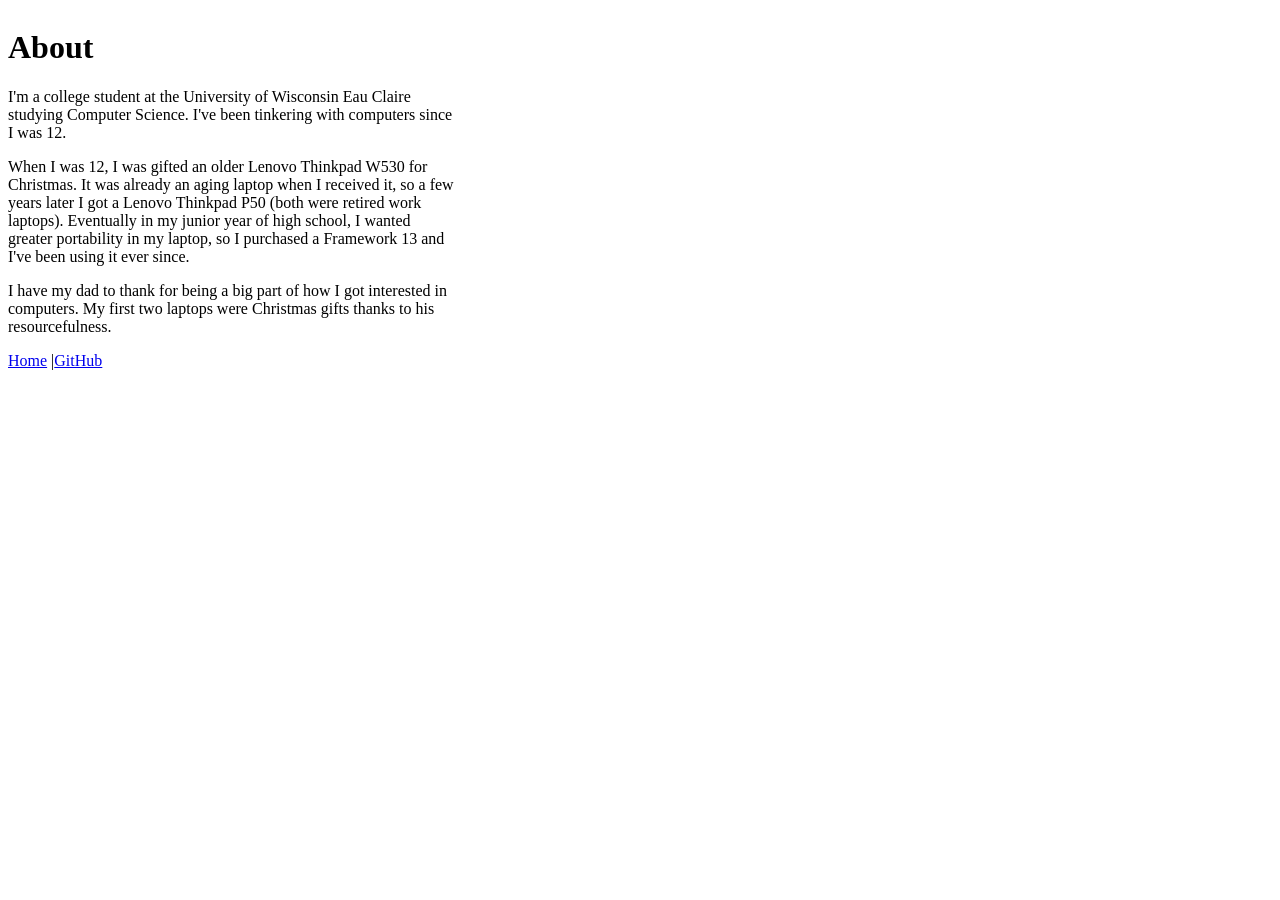
==== about.html @ f75b9675 "About Page Addition" ====
<!-- 
	I don't like to write paragraphs. Give me code.
-->
<!DOCTYPE html>
<html lang="en">
<head>
	<meta charset="UTF-8">
	<meta name="viewport" content="width=device-width, initial-scale=1.0">
	<title>Reed Graf's Website</title>
	<meta name="title" content="Reed Graf">
	<meta name="description" content="My personal page">
	<meta name="keywords" content="reed, graf, reed graf, reedgraf">
	<meta name="robots" content="index, nofollow">
	<meta http-equiv="Content-Type" content="text/html; charset=utf-8">
	<meta name="language" content="English">
	<link rel="stylesheet" href="./style.css">
</head>
<body>
	<div id="text-container" style="max-width: 450px;">
		<h1>About</h1>
		<p>I'm a college student at the University of Wisconsin Eau Claire studying Computer Science. I've been tinkering with computers since I was 12.</p>
        
        <p>When I was 12, I was gifted an older Lenovo Thinkpad W530 for Christmas. It was already an aging laptop when I received it, so a few years later I got a Lenovo Thinkpad P50 (both were retired work laptops). Eventually in my junior year of high school, I wanted greater portability in my laptop, so I purchased a Framework 13 and I've been using it ever since.</p>
        
        <p>I have my dad to thank for being a big part of how I got interested in computers. My first two laptops were Christmas gifts thanks to his resourcefulness.</p>
		
        <p><a href="/">Home</a> |<a href="https://github.com/reedgraf">GitHub</a></p>
		<i><p id="dark-mode-msg" style="color: #a8a8a8">Someone uses dark mode I see.</p></i>
	</div>
	<div>
        <!-- replace image -->
    	<!-- <img id="profile-image" src="./profile.jpg"/> --> 
	</div>
</body>
</html>
---- style.css ----
* {
  font-family: Georgia, serif;
}

body {
  display: flex;
  flex-wrap: wrap;
  gap: 15px;
}

/* Font Sizes */
h1 {
  font-size: 32px;
  font-weight: 700;
}
h3 {
  font-size: 18.72px;
  font-weight: 700;
}
p {
  font-size: 16px;
  font-weight: 400;
}

@keyframes tilt {
  0% {
    rotate: 0deg;
  }
  15% {
    rotate:10deg;
  }
  30% {
    rotate:2deg;
  }
  45% {
    rotate:10deg;
  }
  55% {
    rotate:4deg;
  }
  65% {
    rotate:10deg;
  }
  75% {
    rotate:7deg;
  }
  85% {
    rotate:10deg;
  }
  90% {
    rotate:9deg;
  }
  100% {
    rotate:10deg;
  }
}
#skew {
  position: absolute;
  margin: 0px;
  transform-origin: bottom left;
  top: 30;
  margin-left: 5px;
  /* the animation could be done in one css property but this is easier to understand */
  animation-name: tilt;
  animation-timing-function: ease-in;
  animation-fill-mode: forwards;
  animation-delay: 1.5s;
  animation-duration: 1s;
}

#profile-image {
  width: 250px;
}

#text-container {
  min-width: 260px;
  margin-bottom: 16px;
}

/* System theme detection */
@media (prefers-color-scheme: light) {
  #dark-mode-msg {
  display: none;
  }
}
@media (prefers-color-scheme: dark) {
  * {
  color: white;
  }
  html {
  background-color: #18191b;
  }
  #dark-mode-msg {
  display: inline;
  }
}
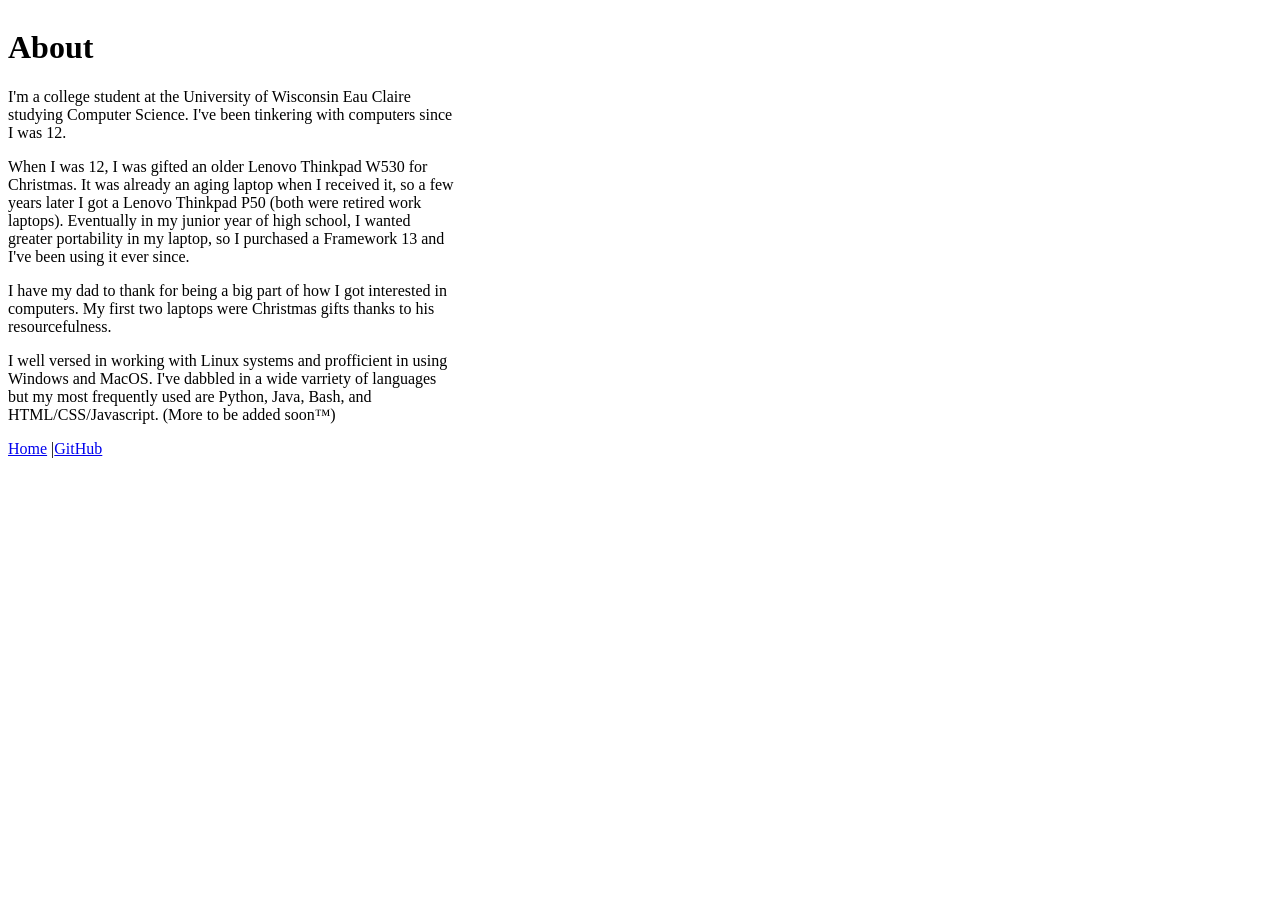
==== commit 21295c2a: "complete my thoughts a bit better" ====
--- a/about.html
+++ b/about.html
@@ -23,6 +23,8 @@
         <p>When I was 12, I was gifted an older Lenovo Thinkpad W530 for Christmas. It was already an aging laptop when I received it, so a few years later I got a Lenovo Thinkpad P50 (both were retired work laptops). Eventually in my junior year of high school, I wanted greater portability in my laptop, so I purchased a Framework 13 and I've been using it ever since.</p>
         
         <p>I have my dad to thank for being a big part of how I got interested in computers. My first two laptops were Christmas gifts thanks to his resourcefulness.</p>
+
+        <p>I well versed in working with Linux systems and profficient in using Windows and MacOS. I've dabbled in a wide varriety of languages but my most frequently used are Python, Java, Bash, and HTML/CSS/Javascript. (More to be added soon™)</p>
 		
         <p><a href="/">Home</a> |<a href="https://github.com/reedgraf">GitHub</a></p>
 		<i><p id="dark-mode-msg" style="color: #a8a8a8">Someone uses dark mode I see.</p></i>
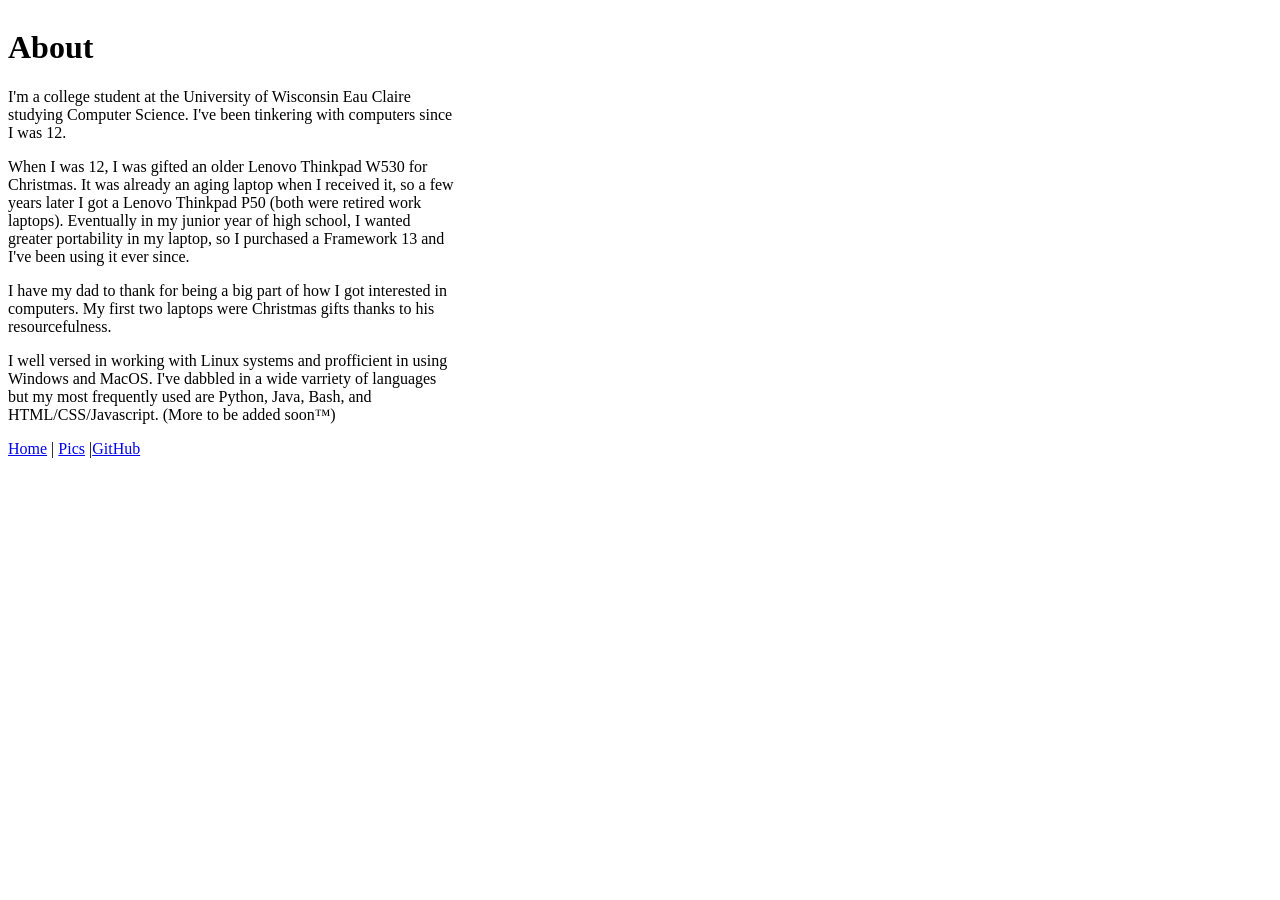
==== commit 616dc94c: "Add Pics to navigation" ====
--- a/about.html
+++ b/about.html
@@ -26,7 +26,7 @@
 
         <p>I well versed in working with Linux systems and profficient in using Windows and MacOS. I've dabbled in a wide varriety of languages but my most frequently used are Python, Java, Bash, and HTML/CSS/Javascript. (More to be added soon™)</p>
 		
-        <p><a href="/">Home</a> |<a href="https://github.com/reedgraf">GitHub</a></p>
+        <p><a href="/">Home</a> | <a href="/pics.html">Pics</a> |<a href="https://github.com/reedgraf">GitHub</a></p>
 		<i><p id="dark-mode-msg" style="color: #a8a8a8">Someone uses dark mode I see.</p></i>
 	</div>
 	<div>
--- a/style.css
+++ b/style.css
@@ -93,4 +93,23 @@
   #dark-mode-msg {
   display: inline;
   }
+}
+
+/* PICS PAGE */
+
+.image-container {
+  height: 300px;
+  /* border: 1px solid red; */
+  
+}
+
+.image-thumb {
+  height: 90%;
+  /* max-width: 400px;
+  max-height: 350px; */
+}
+
+.image-container > p {
+  height: 10%;
+  margin: 0;
 }
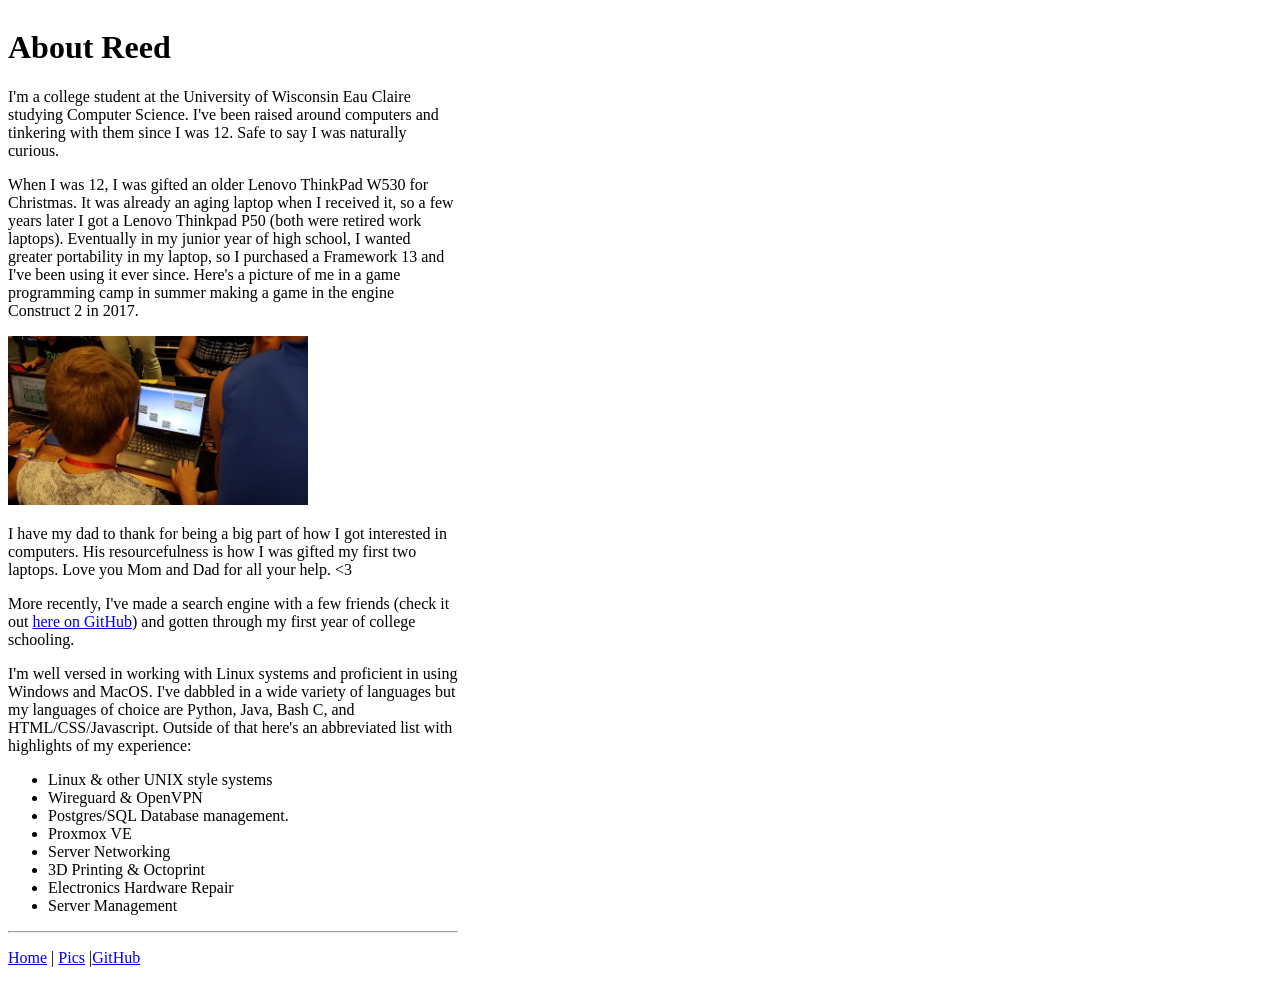
==== commit 519afa0e: "Update About" ====
--- a/about.html
+++ b/about.html
@@ -6,7 +6,7 @@
 <head>
 	<meta charset="UTF-8">
 	<meta name="viewport" content="width=device-width, initial-scale=1.0">
-	<title>Reed Graf's Website</title>
+	<title>About Reed</title>
 	<meta name="title" content="Reed Graf">
 	<meta name="description" content="My personal page">
 	<meta name="keywords" content="reed, graf, reed graf, reedgraf">
@@ -17,15 +17,30 @@
 </head>
 <body>
 	<div id="text-container" style="max-width: 450px;">
-		<h1>About</h1>
-		<p>I'm a college student at the University of Wisconsin Eau Claire studying Computer Science. I've been tinkering with computers since I was 12.</p>
+		<h1>About Reed</h1>
+		<p>I'm a college student at the University of Wisconsin Eau Claire studying Computer Science. I've been raised around computers and tinkering with them since I was 12. Safe to say I was naturally curious.</p>
+
+        <p>When I was 12, I was gifted an older Lenovo ThinkPad W530 for Christmas. It was already an aging laptop when I received it, so a few years later I got a Lenovo Thinkpad P50 (both were retired work laptops). Eventually in my junior year of high school, I wanted greater portability in my laptop, so I purchased a Framework 13 and I've been using it ever since. Here's a picture of me in a game programming camp in summer making a game in the engine Construct 2 in 2017.</p>
         
-        <p>When I was 12, I was gifted an older Lenovo Thinkpad W530 for Christmas. It was already an aging laptop when I received it, so a few years later I got a Lenovo Thinkpad P50 (both were retired work laptops). Eventually in my junior year of high school, I wanted greater portability in my laptop, so I purchased a Framework 13 and I've been using it ever since.</p>
-        
-        <p>I have my dad to thank for being a big part of how I got interested in computers. My first two laptops were Christmas gifts thanks to his resourcefulness.</p>
+        <a href="img/programming-class.jpg"><img src="img/programming-class.jpg" style="width: 100%; max-width: 300px;"></a>
 
-        <p>I well versed in working with Linux systems and profficient in using Windows and MacOS. I've dabbled in a wide varriety of languages but my most frequently used are Python, Java, Bash, and HTML/CSS/Javascript. (More to be added soon™)</p>
-		
+        <p>I have my dad to thank for being a big part of how I got interested in computers. His resourcefulness is how I was gifted my first two laptops. Love you Mom and Dad for all your help. &lt;3</p>
+
+        <p>More recently, I've made a search engine with a few friends (check it out <a href="https://github.com/ThisIsNotANamepng/search_engine">here on GitHub</a>) and gotten through my first year of college schooling.</p>
+
+        <p>I'm well versed in working with Linux systems and proficient in using Windows and MacOS. I've dabbled in a wide variety of languages but my languages of choice are Python, Java, Bash C, and HTML/CSS/Javascript. Outside of that here's an abbreviated list with highlights of my experience:</p>
+
+        <ul>
+            <li>Linux & other UNIX style systems</li>
+            <li>Wireguard & OpenVPN</li>
+            <li>Postgres/SQL Database management.</li>
+            <li>Proxmox VE</li>
+            <li>Server Networking</li>
+            <li>3D Printing & Octoprint</li>
+            <li>Electronics Hardware Repair</li>
+            <li>Server Management</li>
+        </ul>
+		<hr />
         <p><a href="/">Home</a> | <a href="/pics.html">Pics</a> |<a href="https://github.com/reedgraf">GitHub</a></p>
 		<i><p id="dark-mode-msg" style="color: #a8a8a8">Someone uses dark mode I see.</p></i>
 	</div>
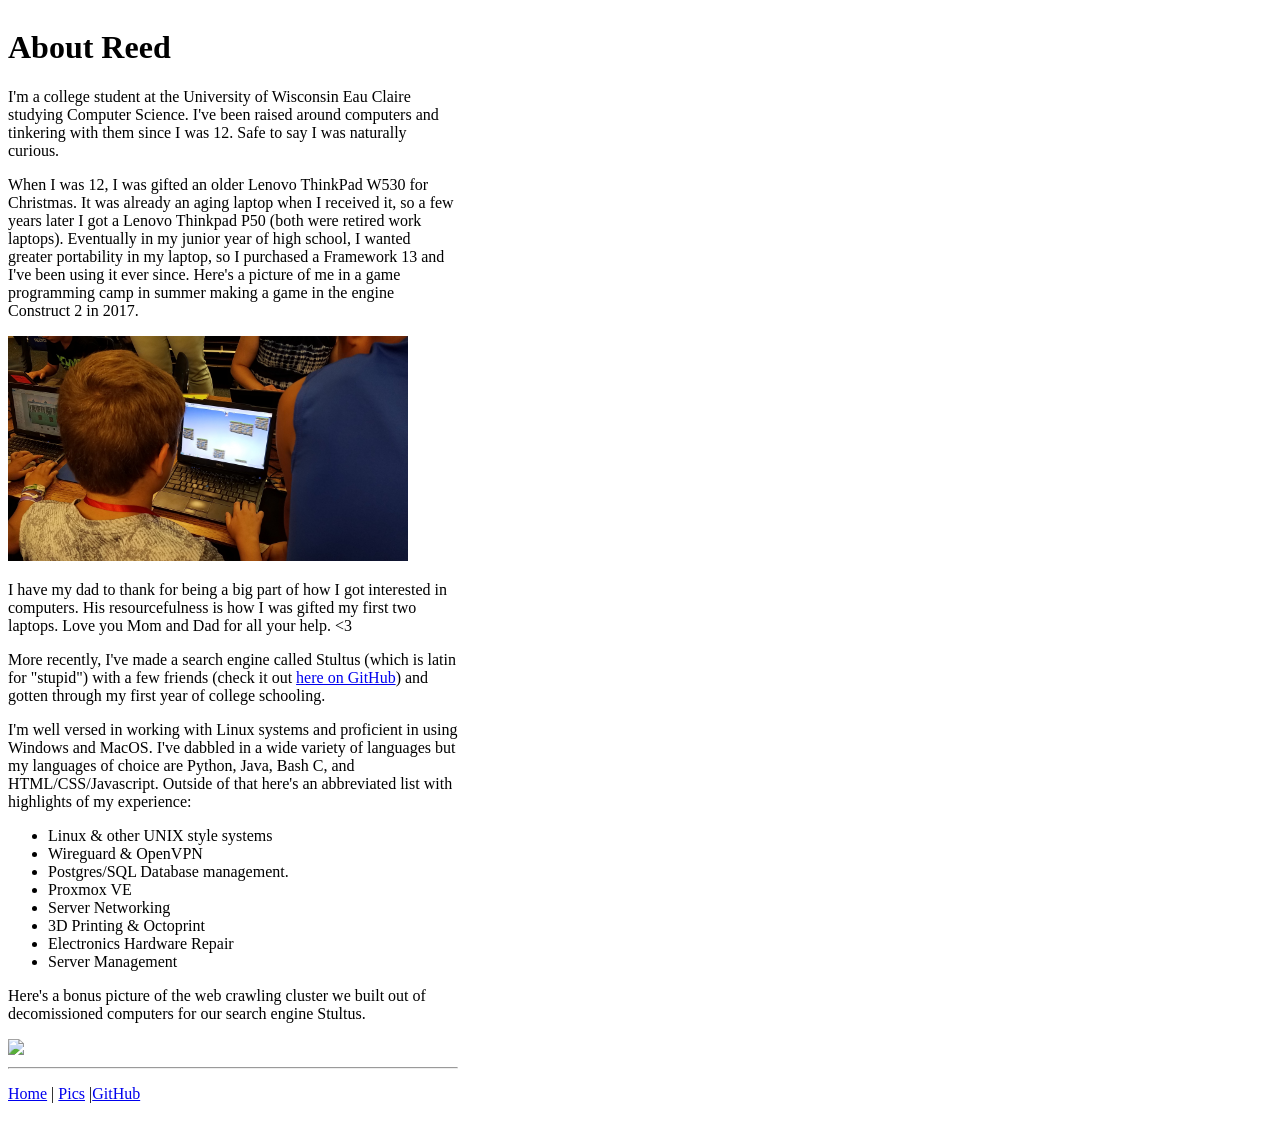
==== commit fdde85df: "Add Image & Update Sizing" ====
--- a/about.html
+++ b/about.html
@@ -22,11 +22,11 @@
 
         <p>When I was 12, I was gifted an older Lenovo ThinkPad W530 for Christmas. It was already an aging laptop when I received it, so a few years later I got a Lenovo Thinkpad P50 (both were retired work laptops). Eventually in my junior year of high school, I wanted greater portability in my laptop, so I purchased a Framework 13 and I've been using it ever since. Here's a picture of me in a game programming camp in summer making a game in the engine Construct 2 in 2017.</p>
         
-        <a href="img/programming-class.jpg"><img src="img/programming-class.jpg" style="width: 100%; max-width: 300px;"></a>
+        <a href="img/programming-class.jpg"><img src="img/programming-class.jpg" style="width: 100%; max-width: 400px;"></a>
 
         <p>I have my dad to thank for being a big part of how I got interested in computers. His resourcefulness is how I was gifted my first two laptops. Love you Mom and Dad for all your help. &lt;3</p>
 
-        <p>More recently, I've made a search engine with a few friends (check it out <a href="https://github.com/ThisIsNotANamepng/search_engine">here on GitHub</a>) and gotten through my first year of college schooling.</p>
+        <p>More recently, I've made a search engine called Stultus (which is latin for "stupid") with a few friends (check it out <a href="https://github.com/ThisIsNotANamepng/search_engine">here on GitHub</a>) and gotten through my first year of college schooling.</p>
 
         <p>I'm well versed in working with Linux systems and proficient in using Windows and MacOS. I've dabbled in a wide variety of languages but my languages of choice are Python, Java, Bash C, and HTML/CSS/Javascript. Outside of that here's an abbreviated list with highlights of my experience:</p>
 
@@ -40,7 +40,12 @@
             <li>Electronics Hardware Repair</li>
             <li>Server Management</li>
         </ul>
-		<hr />
+
+        <p>Here's a bonus picture of the web crawling cluster we built out of decomissioned computers for our search engine Stultus.</p>
+
+        <a href="img/stultus-cluster.jpg"><img src="img/stultus-cluster.jpg" style="width: 100%; max-width: 300px;"></a>
+		
+        <hr />
         <p><a href="/">Home</a> | <a href="/pics.html">Pics</a> |<a href="https://github.com/reedgraf">GitHub</a></p>
 		<i><p id="dark-mode-msg" style="color: #a8a8a8">Someone uses dark mode I see.</p></i>
 	</div>
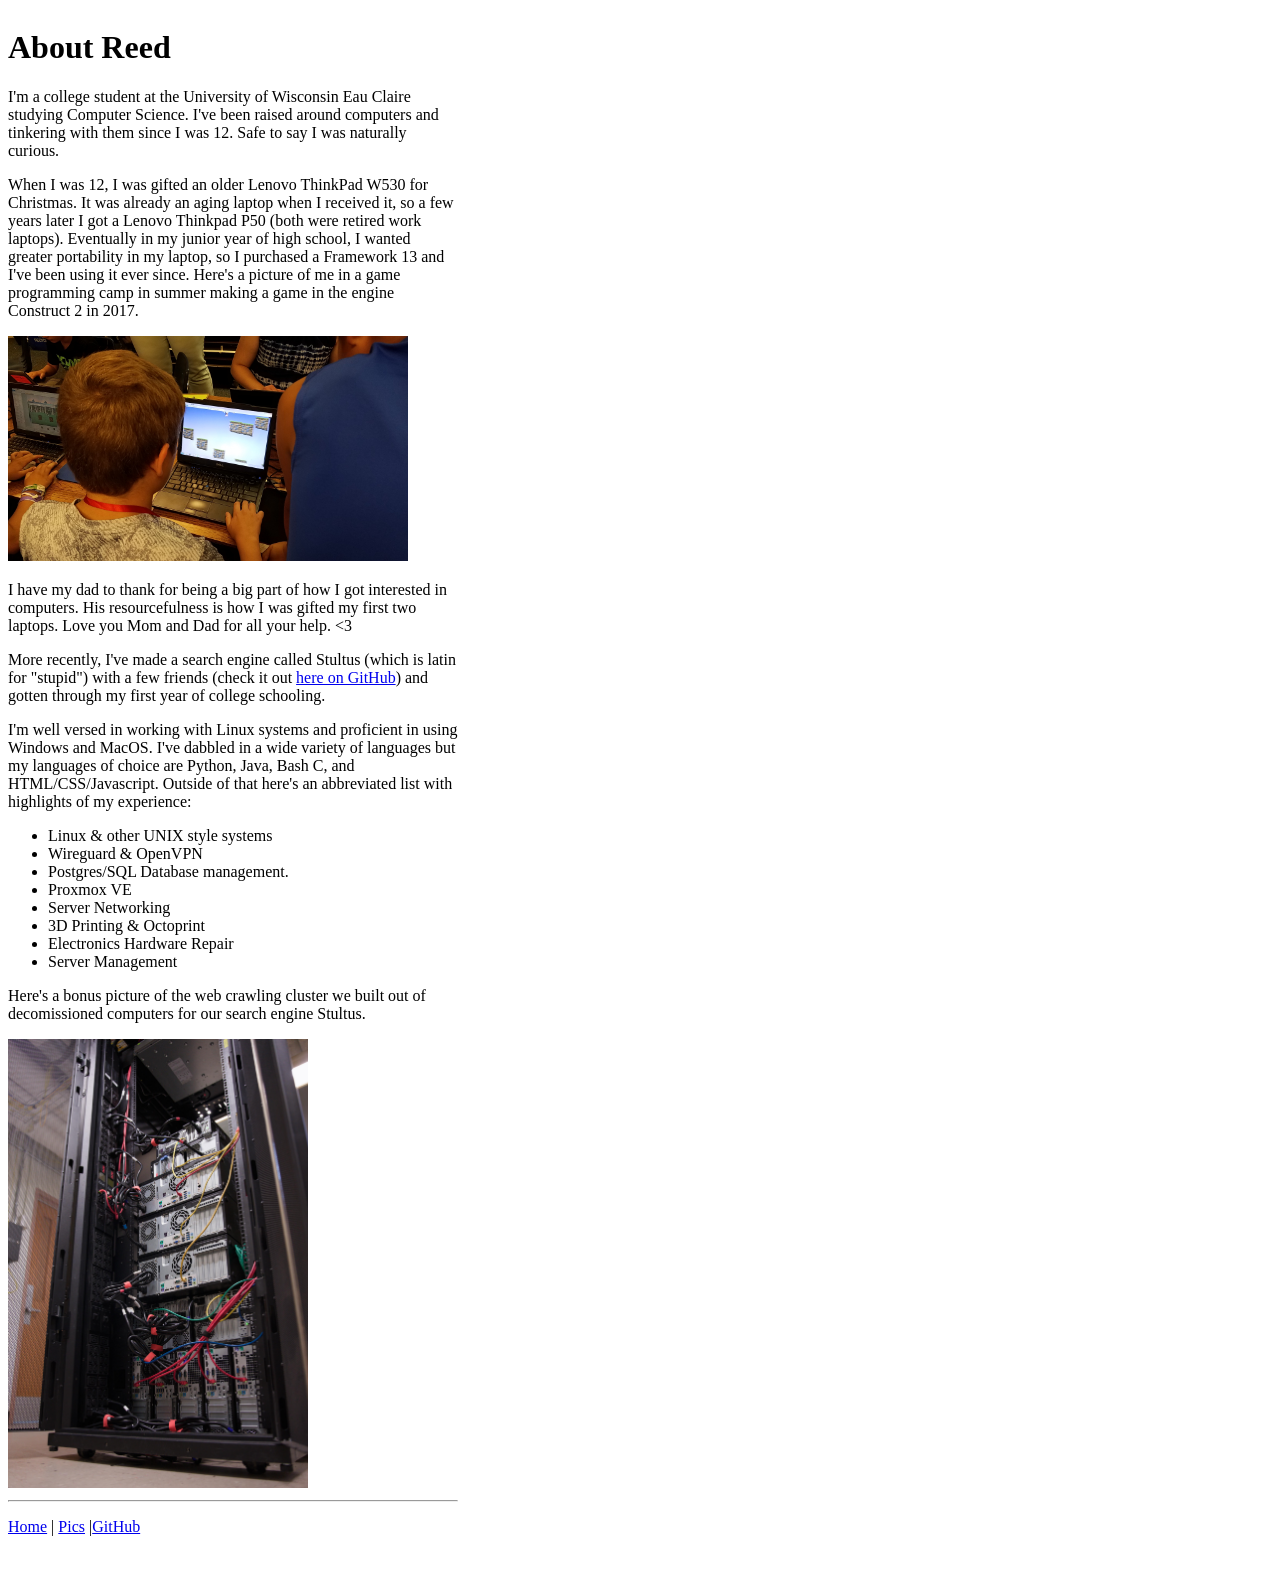
==== commit dd44d428: "Fix footer paths" ====
--- a/about.html
+++ b/about.html
@@ -46,7 +46,7 @@
         <a href="img/stultus-cluster.jpg"><img src="img/stultus-cluster.jpg" style="width: 100%; max-width: 300px;"></a>
 		
         <hr />
-        <p><a href="/">Home</a> | <a href="/pics.html">Pics</a> |<a href="https://github.com/reedgraf">GitHub</a></p>
+        <p><a href="index.html">Home</a> | <a href="pics.html">Pics</a> |<a href="https://github.com/reedgraf">GitHub</a></p>
 		<i><p id="dark-mode-msg" style="color: #a8a8a8">Someone uses dark mode I see.</p></i>
 	</div>
 	<div>
